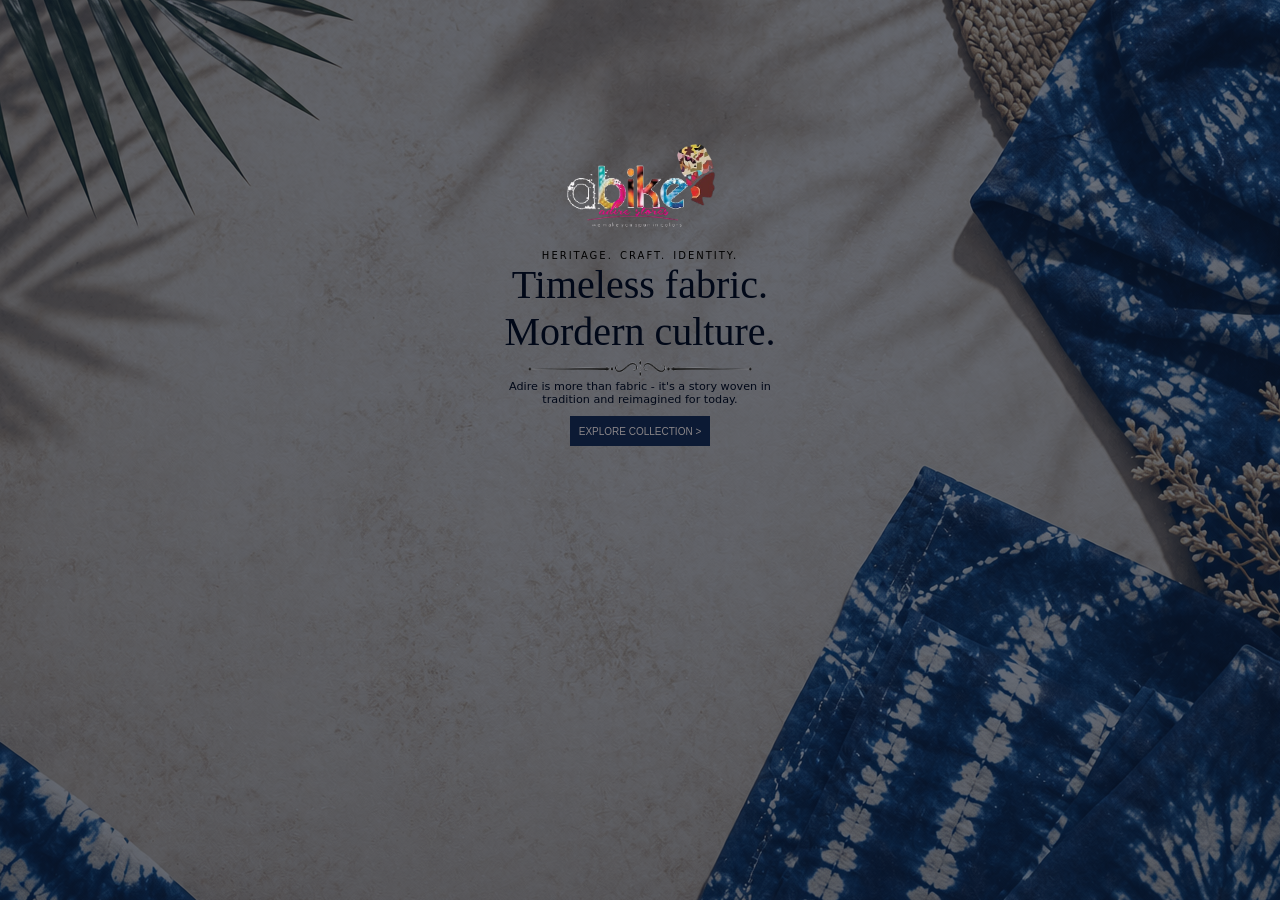
==== index.html @ 2ce4cc97 "update" ====
<!DOCTYPE html>
<html lang="en">
<head>
    <meta charset="UTF-8">
    <meta name="viewport" content="width=device-width, initial-scale=1.0">
    <meta http-equiv="refresh" content="2">
    <link rel="stylesheet" href="abike.css">
    <link rel="stylesheet" href="https://cdnjs.cloudflare.com/ajax/libs/font-awesome/6.5.0/css/all.min.css">
    <link type="image/x-icon" href="img/abike.jpeg" rel="icon">
    <title>Abike Adire</title>
</head>
<body>
    <div class="container1 fade-in">
        <div class="home_img_div">
            <img class="home_img" src="img/abike_2.png" alt="home img">
        </div>
        <div class="intro">
            <!-- <h2 class="text_1">Adire</h2> -->
            <h5 class="text_2">Heritage. Craft. Identity.</h5>
            <h1 class="text_3">Timeless fabric.<br>Mordern culture.</h1>

            <div class="br_div">
                <img class="br_line" src="img/br.png" alt="break line">
            </div>

            <h3 class="text_4">Adire is more than fabric - it's a story woven in tradition and reimagined for today.</h3>

        </div>
        <div class="button_div">
            <a href="landing_page.html"><button type="button" class="intro_button">Explore Collection &gt;</button></a>

            <!-- <button type="button" class="intro_button"></button> -->
        </div>

    </div>
    <!-- <input type="color"> -->
</body>
</html>
---- abike.css ----
*{
    margin: 0;
    padding: 0;
    box-sizing: border-box;
}
body{
    box-sizing: border-box;
    background: linear-gradient(rgba(10, 25, 50,0.6), rgba(10, 25, 50, 0.6)), url("img/background.png");
    background-attachment: fixed;
    background-repeat: no-repeat;
    background-position: center;
    background-size: auto;
    /* width: 100%; */
    /* height: 100%; */
    /* min-height: 100vh; */
    /* background-size: 100% 100%; */
    animation: gradientMove 20s ease-in infinite;
}
 @keyframes gradientMove {
  0% { background-position: 0% 50%; }
  50% { background-position: 100% 50%; }
  100% { background-position: 0% 50%; }
}
.container2{
    display: flex;
    flex-direction: column;
    justify-content: center;
    align-items: center;
    min-width: 50vw;
}
.box{
  display: flex;
  flex-direction: column;
  align-items: center;
  height: 100vh;
  /* border: 3px solid black; */
  margin-top: 60px;
  border-radius: 20px;
  width: 400px;
  max-width: 300px;
  height: 500px;
  max-height: 500px;
  background-color: rgba(12, 26, 52, 0.6);
}
.profile_img{
  width: 60px;
  height: 60px;
  border-radius: 100px;
  margin: 20px 1px 2px 1px;
}
.name{
  color: silver;
  font-family: 'Poppins', sans-serif;
  margin: 5px;
  background: linear-gradient(90deg, red, orange, teal, blue, gold);
  -webkit-background-clip: text;
  -webkit-text-fill-color: transparent;
  display: inline-block;
  animation: bounce 0.9s infinite alternate;
}

@keyframes bounce {
  to {
    transform: translateY(-8px);
  }
}
.button{
  color: burlywood;
  display: flex;
  flex-direction: row;
  justify-content: space-evenly;
  align-items: center;
  width: 250px;
  height: 50px;
  border-radius: 25px;
  border: 1px solid;
  border-color: rgb(70, 69, 68);
  background-color: rgb(12, 26, 52);
  margin: 10px; 
}
.button:hover{
  background-color: rgb(255, 255, 255);
  cursor: pointer;
  color: black;
  transition: background-color 0.2s ease-in-out;  
}
.container1{
  display: flex;
  flex-direction: column;
  position: relative;

}
.home_img_div{
  display: flex;
  flex-direction: column;
  align-items: center;
  /* margin: 50px 1px 5px 1px; */
}
.home_img{
  width: 180px;
  /* height: 10%; */
  /* margin-bottom: 5px; */
  position: absolute;
  margin-top: 100px;
}
.intro{
  display: flex;
  flex-direction: column;
  align-items: center;
  /* width: 80vw; */
  margin-top: 250px;
  position: relative;
}
.text_1{
  font-size: 250%;
  font-weight: 100;
  text-transform: uppercase;
  text-align: center;
}
.text_2{
  font-size: 10px;
  font-weight: 400;
  text-transform: uppercase;
  font-family: system-ui, -apple-system, BlinkMacSystemFont, 'Segoe UI', Roboto, Oxygen, Ubuntu, Cantarell, 'Open Sans', 'Helvetica Neue', sans-serif;
  word-spacing: 2px;
  letter-spacing: 2px;
  text-align: center;
}
.text_3{
  font-size: 250%;
  color: rgb(1, 8, 24);
  font-weight: 100;
  text-align: center;
  margin-bottom: 25px;
}
.br_div{
  display: flex;
  flex-direction: column;
  align-items: center;
}
.br_line{
  width: 250px;
  height: 150px;
  position: absolute;
  top: 45px;
}

.text_4{
  font-size: 70%;
  color: rgb(1, 8, 24);
  font-weight: 400;
  font-family: system-ui, -apple-system, BlinkMacSystemFont, 'Segoe UI', Roboto, Oxygen, Ubuntu, Cantarell, 'Open Sans', 'Helvetica Neue', sans-serif;
  max-width: 300px;
  text-align: center;
  /* margin-top: 190x; */
}

.button_div{
  display: flex;
  flex-direction: row;
  justify-content: center;
}
.intro_button{
  display: flex;
  flex-direction: row;
  justify-content: space-evenly;
  align-items: center;
  color: rgba(221, 205, 192, 0.6);
  width: 140px;
  height: 30px;
  /* border-radius: 25px; */
  border: none;
  /* border-color: rgb(70, 69, 68); */
  background-color: rgb(12, 26, 52);
  margin: 10px; 
  text-transform: uppercase;
  font-size: 10px;
  max-width: 150px;
  text-align: center;
  cursor: pointer;
}
.intro_button:hover{
  background-color: rgb(255, 255, 255);
  cursor: pointer;
  color: rgb(12, 26, 52);
  transition: background-color 0.2s ease-in-out;  
}








.social_icon{
  font-size: 10px;
}
.go_back{
  margin-top: 15px;
  font-size: 30px;
  color: rgb(12, 26, 52);
}
.go_back:hover{
  margin-top: 15px;
  font-size: 30px;
  color: rgb(0, 5, 14);
  transition: background-color 0.2s ease-in-out;
  transform: scale(1.1);
}

.float_div{
  display: flex;
  flex-direction: column;
  position: sticky;
  bottom: 20px;
  right: 10px;
  float: right;
}
.float_icon{
  font-size: 30px;
  color: rgb(155, 158, 163);
  border-radius: 150px;
  margin: 5px;
}
.float_icon:hover{
  color: rgb(21, 255, 0); 
  /* transition-duration: 0.2s; */
  transition: color 0.2s ease-in-out;
  transform: scale(0.9);
}




/* links */

a:link{
  color: white;
  text-decoration: none;
}
a:hover{
  color:rgb(148, 180, 218);
  /* text-decoration: underline; */
  cursor: pointer;
}
a:visited{
  color: burlywood;
}


/* Animations */

.fade-in {
  opacity: 0;
  animation: fadeIn 1s forwards;
}

@keyframes fadeIn {
  to {
    opacity: 1;
  }
}

.float_icon {
  animation: float 3s ease-in-out infinite;
}

@keyframes float {
  0%   { transform: translateY(0); }
  50%  { transform: translateY(-10px); }
  100% { transform: translateY(0); }
}

.slide-in {
  transform: translateY(100px);
  opacity: 0;
  animation: slideIn 0.5s forwards;
}

@keyframes slideIn {
  to {
    transform: translateX(0);
    opacity: 1;
  }
}

.slide-in-2 {
  transform: translateY(100px);
  opacity: 0;
  animation: slideIn 0.9s forwards;
}

@keyframes slideIn {
  to {
    transform: translateX(0);
    opacity: 1;
  }
}

.phone-icon:hover {
  display: inline-block;
  animation: ring 1s infinite;
}

@keyframes ring {
  0%   { transform: rotate(0); }
  10%  { transform: rotate(15deg); }
  20%  { transform: rotate(-15deg); }
  30%  { transform: rotate(15deg); }
  40%  { transform: rotate(-10deg); }
  50%  { transform: rotate(10deg); }
  60%  { transform: rotate(0); }
  100% { transform: rotate(0); }
}

.mail-icon:hover {
  display: inline-block;
  animation: shake 0.8s infinite;
}

@keyframes shake {
  0%   { transform: translateX(0); }
  25%  { transform: translateX(-4px); }
  50%  { transform: translateX(4px); }
  75%  { transform: translateX(-4px); }
  100% { transform: translateX(0); }
}
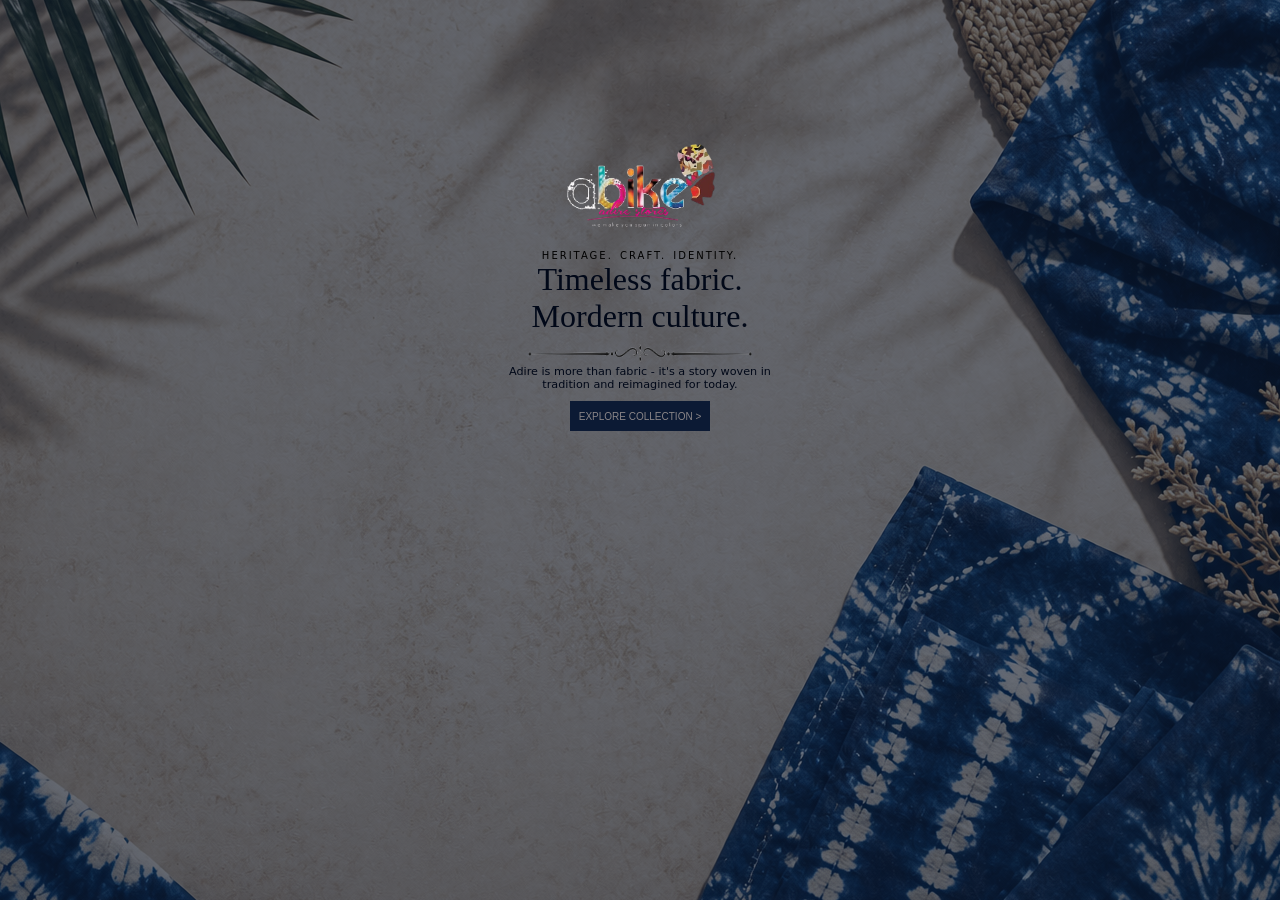
==== commit 5f8870eb: "update" ====
--- a/abike.css
+++ b/abike.css
@@ -127,11 +127,11 @@
   text-align: center;
 }
 .text_3{
-  font-size: 250%;
+  font-size: 200%;
   color: rgb(1, 8, 24);
   font-weight: 100;
   text-align: center;
-  margin-bottom: 25px;
+  margin-bottom: 30px;
 }
 .br_div{
   display: flex;
@@ -142,7 +142,7 @@
   width: 250px;
   height: 150px;
   position: absolute;
-  top: 45px;
+  top: 30px;
 }
 
 .text_4{
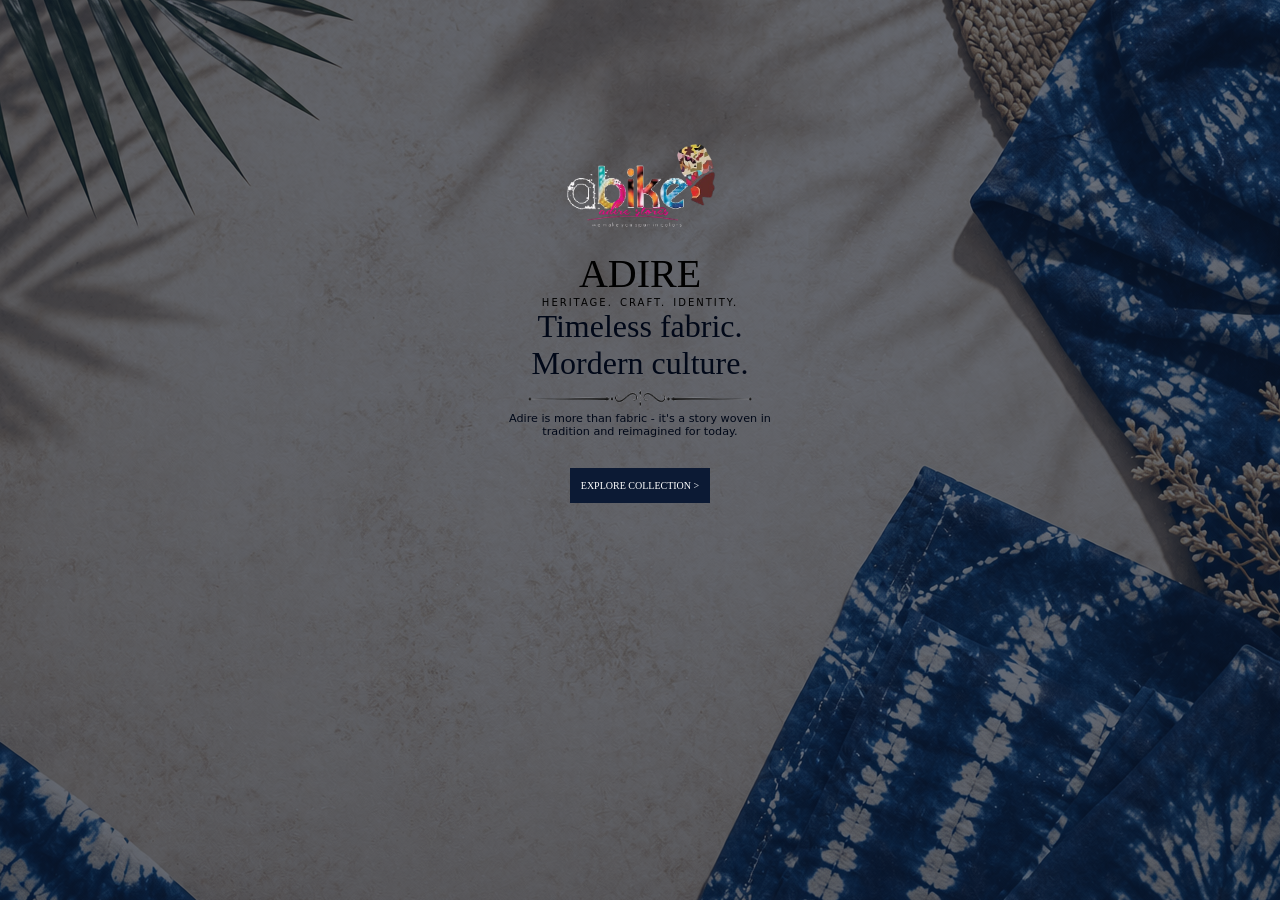
==== commit 553f3b90: "update" ====
--- a/index.html
+++ b/index.html
@@ -15,7 +15,7 @@
             <img class="home_img" src="img/abike_2.png" alt="home img">
         </div>
         <div class="intro">
-            <!-- <h2 class="text_1">Adire</h2> -->
+            <h2 class="text_1">Adire</h2>
             <h5 class="text_2">Heritage. Craft. Identity.</h5>
             <h1 class="text_3">Timeless fabric.<br>Mordern culture.</h1>
 
@@ -27,11 +27,8 @@
 
         </div>
         <div class="button_div">
-            <a href="landing_page.html"><button type="button" class="intro_button">Explore Collection &gt;</button></a>
-
-            <!-- <button type="button" class="intro_button"></button> -->
+            <a href="landing_page.html" class="intro_button">Explore Collection &gt;</a>
         </div>
-
     </div>
     <!-- <input type="color"> -->
 </body>
--- a/abike.css
+++ b/abike.css
@@ -53,17 +53,21 @@
   font-family: 'Poppins', sans-serif;
   margin: 5px;
   background: linear-gradient(90deg, red, orange, teal, blue, gold);
+  background-size: 300%;
   -webkit-background-clip: text;
   -webkit-text-fill-color: transparent;
   display: inline-block;
-  animation: bounce 0.9s infinite alternate;
-}
-
-@keyframes bounce {
-  to {
-    transform: translateY(-8px);
-  }
-}
+  animation: moveGradient 4s linear infinite;
+}
+@keyframes moveGradient {
+  0% {
+    background-position: 0%;
+  }
+  100% {
+    background-position: 300%;
+  }
+}
+
 .button{
   color: burlywood;
   display: flex;
@@ -73,6 +77,7 @@
   width: 250px;
   height: 50px;
   border-radius: 25px;
+  padding: 20px;
   border: 1px solid;
   border-color: rgb(70, 69, 68);
   background-color: rgb(12, 26, 52);
@@ -142,7 +147,7 @@
   width: 250px;
   height: 150px;
   position: absolute;
-  top: 30px;
+  top: 75px;
 }
 
 .text_4{
@@ -159,6 +164,9 @@
   display: flex;
   flex-direction: row;
   justify-content: center;
+  margin-top: 30px; 
+  position: relative;
+  z-index: 10;
 }
 .intro_button{
   display: flex;
@@ -167,18 +175,17 @@
   align-items: center;
   color: rgba(221, 205, 192, 0.6);
   width: 140px;
-  height: 30px;
-  /* border-radius: 25px; */
+  height: 35px;
   border: none;
-  /* border-color: rgb(70, 69, 68); */
   background-color: rgb(12, 26, 52);
-  margin: 10px; 
   text-transform: uppercase;
   font-size: 10px;
   max-width: 150px;
   text-align: center;
   cursor: pointer;
-}
+  
+}
+
 .intro_button:hover{
   background-color: rgb(255, 255, 255);
   cursor: pointer;
@@ -245,7 +252,7 @@
   cursor: pointer;
 }
 a:visited{
-  color: burlywood;
+  color: white;
 }
 
 
